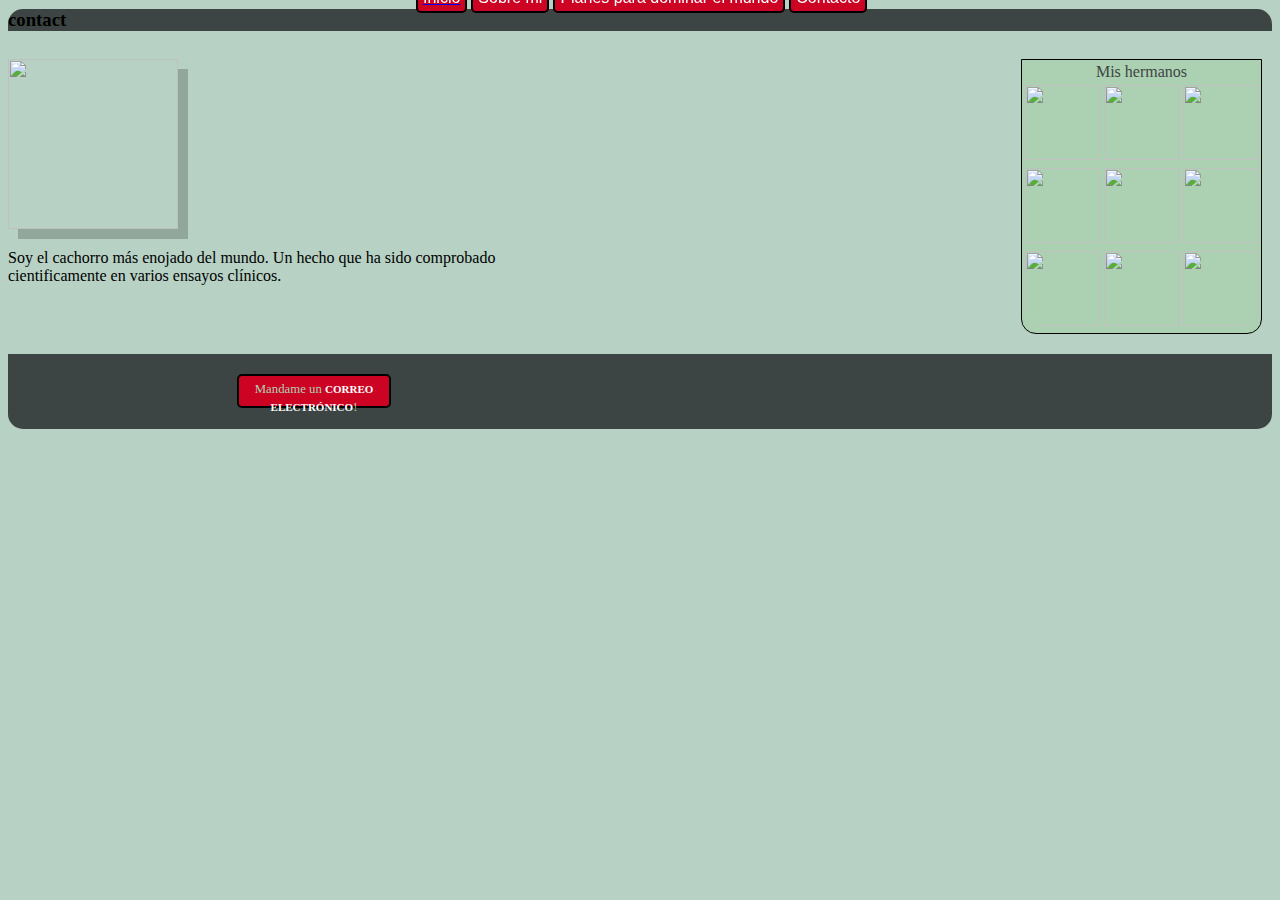
==== contact.html @ 6aa638a6 "cambios" ====
<!DOCTYPE html>
<html>
	<head>
		<link type="text/css" rel="stylesheet" href="style.css"/>
		<meta charset="utf-8">
		<title>Resultado</title>
	</head>
	<body>
		<div id="header">
			<div id="navbar">
				<ul>
					<a href="index.html"><li>Inicio</li></a>
					<li>Sobre mi</li>
					<li>Planes para dominar el mundo</li>
					<li>Contacto</li>
				</ul>
			</div>
			<h3>contact</h3>
		</div>
		<div id="izquierda">
		<img src="http://www.thedailybalance.com/wp-content/uploads/angry-puppy.jpg"/>
		<p>Soy el cachorro más enojado del mundo. Un hecho que ha sido comprobado cientificamente en varios ensayos clínicos.</p>
		</div>
		<div id="derecha">
		<table>
			<th colspan="3">Mis hermanos</th>
			<tr>
				<td><img src="http://thedoggiedish.com/uploads/pictures/1344463888_Puppies%20Training.jpg"/></td>
				<td><img src="http://www.humanesociety.org/assets/images/270x224/animals/dogs/dog_puppy_lookinup_270x224.jpg"/></td>
				<td><img src="http://funnycrave.frsucrave.netdna-cdn.com/wp-content/uploads/2011/03/puppy.png"/></td>
			</tr>
			<tr>
				<td><img src="http://2.bp.blogspot.com/_jZHHRfnq9F8/Sw5Kb1D2EhI/AAAAAAAAKkE/fuaDErPNDvU/s1600/Puppy+Training.jpg"/></td>
				<td><img src="http://4.bp.blogspot.com/-hvKDf0aMe1g/ToKckj6RZrI/AAAAAAAACf0/oZQNbyPtmns/s1600/cute-puppy-pictures.jpg"/></td>
				<td><img src="http://puppiespics.net/wp-content/uploads/2012/04/doberman-puppy5.jpg"/></td>
			</tr>
			<tr>
				<td><img id="bottom_left" src="http://dailypicksandflicks.com/wp-content/uploads/2011/03/Boo.jpg"/></td>
				<td><img src="http://24.media.tumblr.com/tumblr_m825unsFjm1qldzl2o2_500.jpg"></td>
				<td><img id="bottom_right" src="http://img.photobucket.com/albums/v649/deadxmansxhand/ewok-closeup.jpg"/></td>
			</tr>
		</table>
		</div>
		<div id="footer">
			<div id="button">
				<p>Mandame un <span class="bold">correo electrónico</span>!</p>
			</div>
		</div>
	</body>
</html>
---- style.css ----
body {
	background-color: #b7d1c4
}

h2 {
	font-family: Verdana;
	font-weight: bold;
	text-align: center;
	padding-top: 25px;
	padding-bottom: 25px;
	color: #acd1b2;
}

img {
	height: 170px;
	width: 170px;
	box-shadow: rgba(0,0,0,0.2) 10px 10px;

}

#navbar {
	position:fixed;
	margin-top:-10px;
	left:50%;
	margin-left:-254px;
}

#header {
	position: relative;
	top: -10px;
	background-color: #3c4543;
	border-top-left-radius: 15px;
	border-top-right-radius: 15px;
}

ul{
	list-style-type: none;
	position: fixed;
	margin: -10px;
}

li {
    display:inline;
	border: 2px solid #000000;
	font-family: Futura, Tahoma, sans-serif;
	color: #ffffff;
	border-radius: 5px 5px;
	background-color: #cc0323;
	padding-top:5px;
	padding-right:5px;
	padding-bottom:5px;
	padding-left:5px
}

#izquierda{
	float:left;
	width:45%;
	
}

p {
	font-family: Tahoma;
	font-size: 1em;
}

#derecha{
	float:right;
	width:45%;
	
}

table {
	border: #000000 1px solid;
	background-color: #acd1b2;
	float: right;
	margin-right: 10px;
	border-bottom-right-radius: 15px;
	border-bottom-left-radius: 15px;
}

td {
	height: 75px;
	width: 75px;
}

td img {
	height: 75px;
	width: 75px;
	box-shadow: none;
}

th {
	font-family: Verdana;
	font-size: 1em;
	font-weight: normal;
	color: #3c4543
}

#bottom_left{
	border-bottom-left-radius: 15px;
}

#bottom_right{
	border-bottom-right-radius: 15px;
}

#footer{
	clear:both;
	position: relative;
	bottom: -20px;
	border-bottom-left-radius: 15px;
	border-bottom-right-radius: 15px;
	height: 75px;
	background-color: #3c4543;
}

#button{
	border: 2px solid #000000;
	float:left;
	position: relative;
	left: 229px;
	bottom: -20px;
	border-radius: 5px;
	background-color: #cc0323;
	height: 30px;
	width: 150px;
	
}

#button p{
	position: relative;
	bottom: 10px;
	font-size: 0.8em;
	color: #acd1b2;
	text-align: center;
}

.bold{
	font-family: tahoma;
	font-weight: bold;
	font-size: 1.2em;
	font-variant: small-caps;
	color: #ffffff;
}
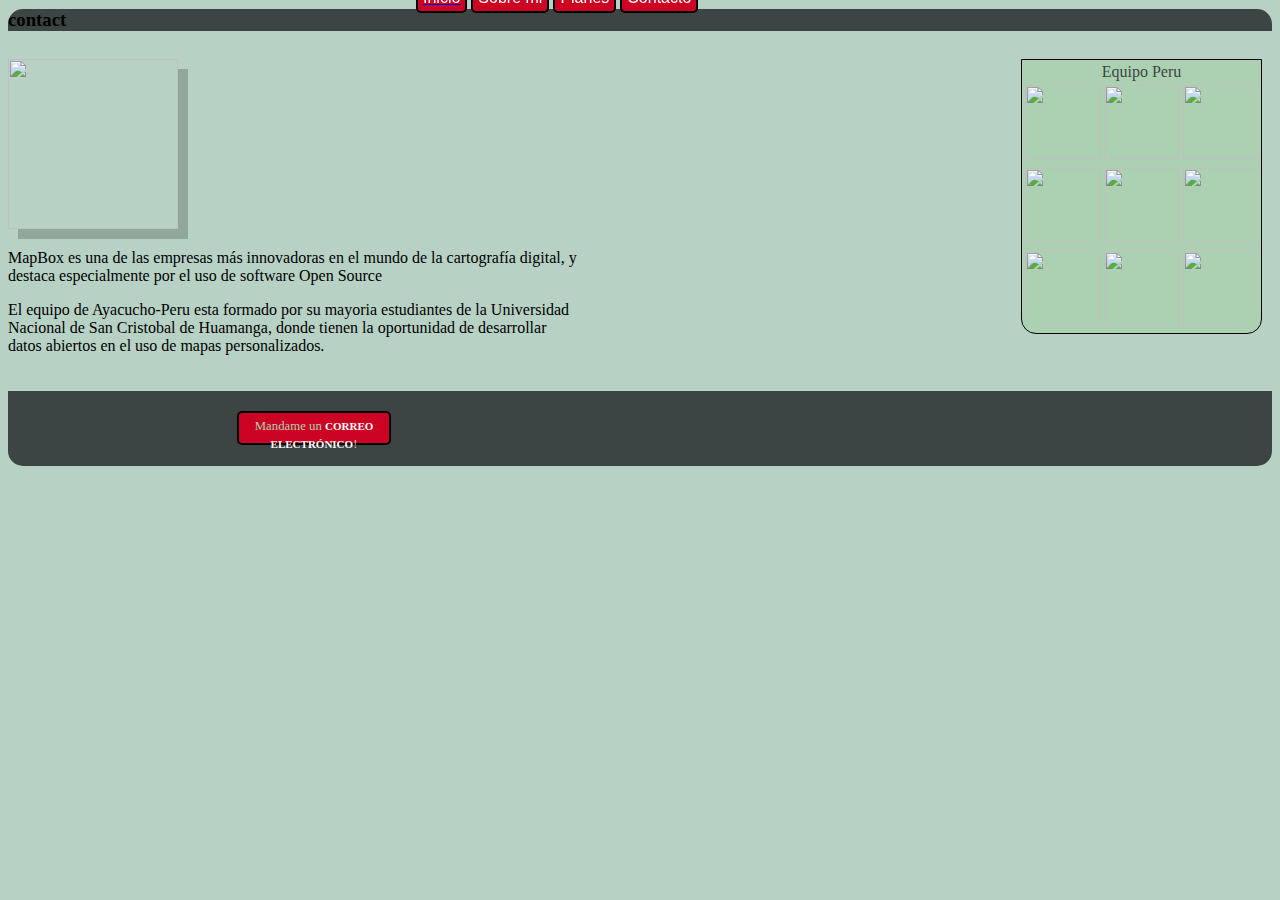
==== commit 2f90ca4d: "actualizacion" ====
--- a/contact.html
+++ b/contact.html
@@ -11,7 +11,7 @@
 				<ul>
 					<a href="index.html"><li>Inicio</li></a>
 					<li>Sobre mi</li>
-					<li>Planes para dominar el mundo</li>
+					<li>Planes</li>
 					<li>Contacto</li>
 				</ul>
 			</div>
@@ -19,11 +19,13 @@
 		</div>
 		<div id="izquierda">
 		<img src="http://www.thedailybalance.com/wp-content/uploads/angry-puppy.jpg"/>
-		<p>Soy el cachorro más enojado del mundo. Un hecho que ha sido comprobado cientificamente en varios ensayos clínicos.</p>
+		<p>MapBox es una de las empresas más innovadoras en el mundo de la cartografía digital, y destaca especialmente por el uso de software Open Source</p>
+		<p>El equipo de Ayacucho-Peru esta formado por su mayoria estudiantes de la Universidad Nacional de San Cristobal de Huamanga, donde tienen la oportunidad de desarrollar datos
+		 abiertos en el uso de mapas personalizados.</p>
 		</div>
 		<div id="derecha">
 		<table>
-			<th colspan="3">Mis hermanos</th>
+			<th colspan="3">Equipo Peru</th>
 			<tr>
 				<td><img src="http://thedoggiedish.com/uploads/pictures/1344463888_Puppies%20Training.jpg"/></td>
 				<td><img src="http://www.humanesociety.org/assets/images/270x224/animals/dogs/dog_puppy_lookinup_270x224.jpg"/></td>
